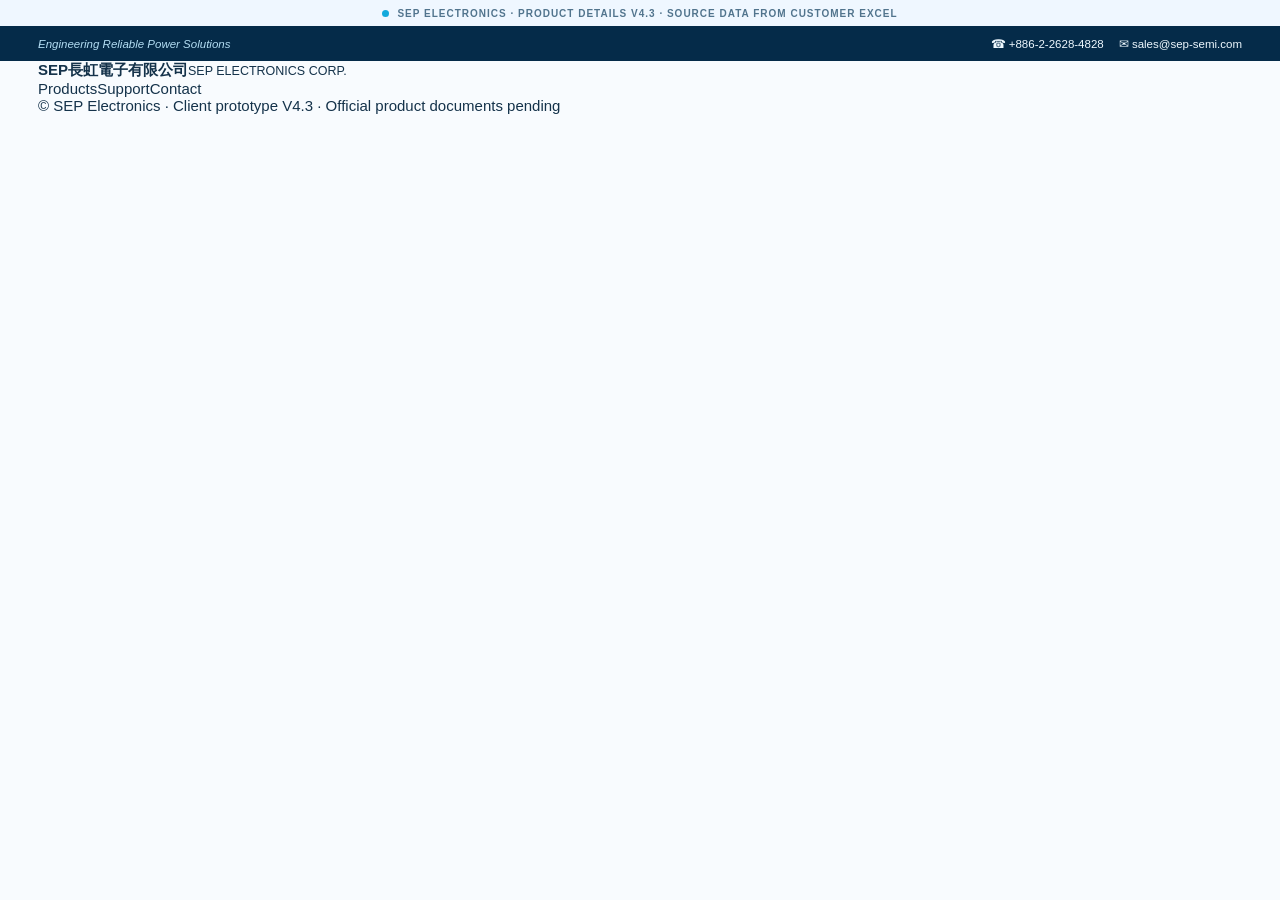
==== product.html @ 61fb484f "feat(V4.3): standalone product detail HTML page" ====
<!doctype html>
<html lang="en"><head><meta charset="utf-8"><meta name="viewport" content="width=device-width,initial-scale=1">
<meta name="robots" content="noindex,nofollow">
<title>SEP Electronics | Product Detail Prototype V4.3</title>
<link rel="stylesheet" href="assets/css/site.css"><link rel="stylesheet" href="assets/css/product.css"></head>
<body class="product-document">
<div class="demo-ribbon"><span class="demo-dot"></span> SEP ELECTRONICS · PRODUCT DETAILS V4.3 · SOURCE DATA FROM CUSTOMER EXCEL</div>
<div class="topline"><div class="container top-inner"><span>Engineering Reliable Power Solutions</span><div class="top-right"><span>☎ +886-2-2628-4828</span><span>✉ sales@sep-semi.com</span></div></div></div>
<header class="product-document-header"><div class="container detail-nav"><a class="detail-brand" href="index.html#home"><b>SEP</b><span><strong>長虹電子有限公司</strong><small>SEP ELECTRONICS CORP.</small></span></a><nav aria-label="Product detail navigation"><a href="index.html#products">Products</a><a href="index.html#support">Support</a><a href="index.html#contact">Contact</a></nav></div></header>
<main class="container product-document-main">
 <div id="detailError" class="detail-error" hidden></div>
 <div id="detailPage" hidden>
 <nav class="detail-breadcrumb" aria-label="Breadcrumb"><a href="index.html#home">Home</a><span>›</span><a href="index.html#products">Products</a><span>›</span><span id="detailGroup"></span><span>›</span><span id="detailFamily"></span></nav>
 <div class="detail-heading"><div><p class="detail-overline">PRODUCT SPECIFICATION · CUSTOMER EXCEL SOURCE</p><h1 id="detailPart"></h1><p id="detailSummary"></p></div><div class="detail-actions"><a id="backResults" href="index.html#products" class="btn btn-blue-light">← Back to Products</a><a id="inquireBtn" href="index.html#contact" class="btn btn-primary">Inquire About This Part ↗</a></div></div>
 <section class="product-document-hero">
  <div class="product-summary-visual"><img id="detailImage" alt="Illustrative semiconductor product family" src="assets/img/product-diode.svg"><small>Concept illustration · not an official package drawing</small></div>
  <div class="product-quick-specs"><h2>Product Overview</h2><div id="detailQuickSpecs" class="quick-spec-grid"></div><div id="duplicateNote" class="detail-info" hidden></div></div>
 </section>
 <section class="product-doc-section"><div class="product-section-head"><h2>Technical Documents</h2><p>Files will be enabled after SEP provides official documents.</p></div>
 <div class="product-doc-grid">
 <div class="technical-doc"><strong>Datasheet</strong><p>Product datasheet PDF</p><span>Awaiting official PDF</span></div>
 <div class="technical-doc"><strong>Package Drawing</strong><p>Mechanical / Packaging PDF</p><span>Awaiting official PDF</span></div>
 <div class="technical-doc"><strong>Quality & Reliability</strong><p>Qualification and test reports</p><span>Awaiting official PDF</span></div>
 <div class="technical-doc"><strong>Product Notifications</strong><p>PCN / EOL and related files</p><span>Awaiting official PDF</span></div>
 </div></section>
 <section class="product-doc-section"><div class="product-section-head"><h2>Electrical & Product Specifications</h2><button type="button" id="detailCSV" class="btn btn-blue-light">↓ Download source CSV</button></div>
 <div class="detail-spec-wrap"><table class="detail-spec-table"><tbody id="detailSpecRows"></tbody></table></div><p class="detail-disclaimer">Specifications shown are from the customer-provided Excel. Confirm technical values and units before design or purchasing decisions.</p></section>
 <section class="product-doc-section"><div class="product-section-head"><h2>Related Part Numbers</h2><p>Other products in the same family</p></div><div id="relatedParts" class="related-part-grid"></div></section>
 <section class="product-detail-cta"><h2>Need more information?</h2><p>Contact SEP for official datasheets, applications or availability.</p><a href="index.html#contact" class="btn btn-primary">Contact SEP ↗</a></section>
 </div>
</main>
<footer class="product-document-footer"><div class="container">© SEP Electronics · Client prototype V4.3 · Official product documents pending</div></footer>
<script src="assets/data/sheet-011.js"></script>
<script src="assets/data/sheet-012.js"></script>
<script src="assets/data/sheet-021.js"></script>
<script src="assets/data/sheet-022.js"></script>
<script src="assets/data/sheet-023.js"></script>
<script src="assets/data/sheet-024.js"></script>
<script src="assets/data/sheet-025.js"></script>
<script src="assets/data/sheet-031.js"></script>
<script src="assets/data/sheet-032.js"></script>
<script src="assets/data/sheet-041.js"></script>
<script src="assets/data/sheet-042.js"></script>
<script src="assets/data/sheet-043.js"></script>
<script src="assets/data/sheet-051.js"></script>
<script src="assets/data/sheet-052.js"></script>
<script src="assets/data/sheet-053.js"></script>
<script src="assets/data/sheet-054.js"></script>
<script src="assets/data/sheet-061.js"></script>
<script src="assets/data/sheet-062.js"></script>
<script src="assets/js/product.js"></script></body></html>
---- assets/css/site.css ----
:root{--navy:#052d4c;--navy2:#06426b;--navy3:#0d547f;--blue:#096eb4;--blue2:#0d95d5;--cyan:#26bff5;--pale:#f3f8fd;--ice:#e8f3fb;--ink:#14324a;--muted:#61768a;--line:#d8e7f2;--white:#fff;--shadow:0 12px 28px rgba(8,56,94,.11)}*{box-sizing:border-box}html{scroll-behavior:smooth}body{margin:0;font-family:Inter,'Noto Sans TC','PingFang TC','Microsoft JhengHei',Arial,sans-serif;color:var(--ink);font-size:15px;background:#f8fbfe}button,input,select,textarea{font:inherit}button,a{ -webkit-tap-highlight-color:transparent}button{cursor:pointer}a{text-decoration:none;color:inherit}.container{max-width:1300px;width:calc(100% - 76px);margin:0 auto}.page-view[hidden],.modal-shell[hidden],.application-detail[hidden]{display:none!important}.demo-ribbon{height:26px;background:#eff7ff;color:#51748d;text-align:center;font-size:10px;font-weight:700;letter-spacing:1px;display:flex;align-items:center;justify-content:center;gap:8px}.demo-dot{height:7px;width:7px;background:#12a9dc;border-radius:100%}.topline{height:35px;background:#052b49;color:#eff9ff;font-size:11.5px}.top-inner{display:flex;align-items:center;justify-content:space-between;height:100%;gap:10px}.top-inner>span{font-style:italic;color:#b4def4}.top-right{display:flex;align-items:center;gap:15px}.top-sep{height:13px;width:1px;background:#6b9bb6}.top-right select{background:transparent;color:#fff;border:0;outline:0;cursor:pointer}.top-right select option{color:#19344a}.main-header{background:#fff;border-bottom:1px solid #c8ddeb;position:sticky;top:0;z-index:60;box-shadow:0 5px 20px rgba(7,43,76,.035)}.nav-inner{height:88px;display:flex;align-items:center;justify-content:space-between;gap:30px}.brand{display:flex;align-items:center;gap:15px;white-space:nowrap;flex-shrink:0}.brand-mark{font-style:italic;letter-spacing:-8px;padding-right:9px;transform:skew(-10deg);font-size:53px;font-weight:950;line-height:1;color:#0089d3;text-shadow:2px 0 #b7e9ff}.brand-lines strong{display:block;font-size:17px;letter-spacing:1px;font-weight:900;color:#0d2c4a}.brand-lines small{display:block;color:#153957;font-size:10px;letter-spacing:.25px;margin-top:4px;font-weight:800}.primary-nav{display:flex;align-items:center;gap:2px;height:100%;margin-left:auto}.nav-link{display:flex;align-items:center;height:100%;padding:0 14px;color:#183451;font-size:14px;font-weight:750;position:relative;white-space:nowrap}.nav-link:hover,.nav-link.active{color:#006fb6}.nav-link.active:after{content:"";height:4px;background:#078ad3;position:absolute;bottom:0;left:14px;right:14px}.nav-chevron{margin-left:5px}.header-search{border:0;background:transparent;color:#163d62;padding:12px}.nav-product{height:100%;display:flex;align-items:center}.mega-menu{display:none;position:absolute;top:100%;left:0;right:0;background:#fff;border-top:1px solid #edf3f8;box-shadow:0 24px 35px rgba(0,35,64,.15);padding:28px max(calc((100vw - 1300px)/2),38px);z-index:100;grid-template-columns:repeat(3,minmax(0,1fr));gap:18px 36px}.nav-product:hover .mega-menu,.nav-product:focus-within .mega-menu,.mega-menu.open{display:grid}.mega-group{border-left:3px solid #0c8dcf;padding-left:17px}.mega-group-title{font-size:14px;font-weight:850;margin-bottom:11px;color:#023759;display:flex;justify-content:space-between}.mega-group-title:hover{color:#0782ca}.mega-sub{display:block;padding:5px 0;font-size:12px;color:#546f83}.mega-sub:hover{color:#007fd2;transform:translateX(2px)}.hamburger{display:none;background:#f0f7fe;padding:10px;border:1px solid #c2deee;border-radius:8px;flex-direction:column;gap:5px}.hamburger span{width:22px;height:2px;background:#0a4871;display:block}.hero{background:linear-gradient(110deg,#042e51 0%,#034d83 45%,#006aa9 100%);color:#fff;position:relative;overflow:hidden;min-height:450px}.hero:before{content:'';position:absolute;inset:0;background:repeating-linear-gradient(120deg,transparent 0,transparent 42px,rgba(255,255,255,.018) 42px,rgba(255,255,255,.018) 43px)}.hero-overlay{position:absolute;inset:0;background:linear-gradient(90deg,#062c4e 0%,rgba(0,48,83,.95) 39%,rgba(0,38,79,.05) 75%);z-index:1;pointer-events:none}.hero-content{position:relative;height:450px;display:flex;align-items:center;z-index:2}.hero-copy{z-index:3;position:relative;max-width:530px;padding-bottom:20px}.hero-eyebrow{display:flex;align-items:center;gap:13px;color:#b2e9ff;font-weight:800;letter-spacing:2.6px;font-size:11px;margin-bottom:21px}.eyebrow-line{height:2px;width:30px;background:#21c7ff}.hero h1{font-size:clamp(33px,4vw,55px);line-height:1.1;letter-spacing:-1.7px;margin:0 0 18px;font-weight:850;max-width:510px}.hero-copy p{font-size:18px;color:#d9effe;max-width:460px;line-height:1.48;margin:0 0 20px}.hero ul{list-style:none;padding:0;margin:0 0 25px}.hero li{font-size:14px;margin:8px 0;color:#e4faff}.hero li:before{content:'✓';margin-right:9px;color:#72e8ff;font-weight:900}.hero-visual{position:absolute;right:-6%;top:-15px;width:71%;height:calc(100% + 35px);z-index:1;opacity:.99;filter:saturate(1.09)}.hero-visual img{height:100%;width:100%;object-fit:cover;mask-image:linear-gradient(90deg,transparent 0%,#000 17%)}.hero-controls{position:absolute;bottom:23px;left:50%;transform:translateX(-50%);display:flex;align-items:center;gap:13px;z-index:3}.hero-controls>button{border:1px solid #a6cbe555;background:#ffffff14;border-radius:50%;color:#fff;font-size:24px;width:31px;height:31px;line-height:20px}.hero-dots{display:flex;align-items:center;gap:7px}.hero-dots button{height:9px;width:9px;border:1px solid #cce9f6;background:#b5d2e6;border-radius:50%;padding:0}.hero-dots button.active{background:#fff;width:24px;border-radius:20px}.btn{border:0;border-radius:7px;padding:14px 21px;display:inline-flex;align-items:center;justify-content:center;gap:18px;font-size:13px;font-weight:750;transition:transform .18s,box-shadow .18s,background .18s}.btn:hover{transform:translateY(-2px);box-shadow:0 6px 16px #00294522}.btn-outline-light{color:#fff;background:transparent;border:1px solid #d6f3ff}.btn-primary{background:#056fab;color:#fff}.btn-dark{background:linear-gradient(120deg,#052943,#06446c);color:#fff}.btn-white{background:#fff;color:#064773}.btn-blue-light{background:#e9f5fd;color:#06639c;border:1px solid #bedef1}.small-btn{padding:11px 18px}.full-btn{width:100%}.block{padding:48px 0 55px}.section-top{display:flex;align-items:center;justify-content:space-between;gap:24px;margin-bottom:22px}.section-top p{font-size:13px;color:#5a7a8e;margin:0}.section-title{display:flex;align-items:center;gap:12px}.accent-slash{display:inline-block;transform:skew(-22deg);background:#168dd1;width:7px;height:31px;flex-shrink:0}.section-title h2{font-size:30px;letter-spacing:-.8px;margin:0;color:#053761;font-weight:850}.section-with-line{position:relative}.section-with-line:after{content:'';height:1px;background:linear-gradient(90deg,#0a9ae4,#d7eafa);flex:1;order:1}.section-with-line p{order:2}.product-quick{display:flex;align-items:center;gap:14px}.search-input{border:1px solid #b4d8f2;border-radius:9px;background:#fff;color:#006cb7;display:flex;align-items:center;gap:8px;padding:9px 12px;min-width:300px;box-shadow:0 5px 15px #096bb410}.search-input input{border:0;outline:0;width:100%;min-width:0;font-size:13px;color:#18344c}.category-cards{display:grid;grid-template-columns:repeat(6,minmax(0,1fr));gap:12px}.category-card{border:1px solid #b9d9ef;border-radius:13px;background:linear-gradient(147deg,#f9fcff,#e7f5ff);box-shadow:0 5px 10px rgba(4,72,115,.08);min-height:133px;display:flex;align-items:center;justify-content:center;flex-direction:column;gap:10px;padding:18px 10px;position:relative;color:#053b72;font-weight:800;line-height:1.24;cursor:pointer;text-align:center;transition:.2s;font-size:14px}.category-card:hover{transform:translateY(-3px);border-color:#0a81c6}.category-card.active{color:#fff;background:linear-gradient(155deg,#0996d7,#04528e 80%);box-shadow:0 8px 20px #026bba4b;border-color:#0289ce}.category-card.active:after{content:'';position:absolute;bottom:-11px;border-left:11px solid transparent;border-right:11px solid transparent;border-top:12px solid #04528e;z-index:2}.category-card svg{height:46px;width:46px;stroke:#1375c6;fill:none;stroke-width:1.65;stroke-linejoin:round}.category-card.active svg{stroke:#fff}.subcategory-preview{margin-top:13px;border:1px solid #bfdceb;border-radius:12px;background:#fff;box-shadow:0 4px 15px rgba(0,54,104,.06);padding:10px 17px}.subcategory-preview-inner{display:grid;grid-template-columns:repeat(3,minmax(0,1fr));gap:0 22px;min-height:65px;align-content:center}.subcat-link{padding:13px 10px;border-bottom:1px solid #e2edf5;color:#234760;font-size:12.5px;display:flex;align-items:center;gap:8px;cursor:pointer;background:transparent;border-left:0;border-right:0;border-top:0;text-align:left}.subcat-link:hover{color:#006ab4}.subcat-link:before{content:'›';font-size:24px;color:#0a8ed4;font-weight:400;line-height:11px}.catalog-spotlight{display:flex;justify-content:space-between;align-items:center;gap:24px;margin-top:22px;border-radius:12px;background:linear-gradient(110deg,#053a62,#076b9f);padding:22px 30px;color:#fff}.spotlight-copy{display:flex;flex-direction:column;gap:4px}.spotlight-copy span{font-size:10px;letter-spacing:2px;color:#8ad9ff;font-weight:850}.spotlight-copy strong{font-size:17px}.spotlight-copy p{margin:2px 0 0;color:#cfeaf8;font-size:12px}.app-section{background:linear-gradient(180deg,#f1f8fd,#fff)}.application-grid{display:grid;grid-template-columns:repeat(3,minmax(0,1fr));gap:16px}.application-card{display:block;border-radius:12px;overflow:hidden;min-height:204px;background:#064874;position:relative;text-align:left;border:1px solid #c4deee;cursor:pointer;padding:0;box-shadow:0 7px 15px #00446c17;transition:.2s}.application-card:hover{transform:translateY(-4px);box-shadow:0 12px 22px #00416c24}.application-card img{width:100%;height:206px;object-fit:cover;display:block;transition:transform .4s}.application-card:hover img{transform:scale(1.04)}.application-label{position:absolute;bottom:0;left:0;right:0;height:53px;background:linear-gradient(90deg,#034a74,#006ba4eb);color:#fff;display:flex;align-items:center;gap:12px;padding:0 20px;font-weight:780;font-size:15px}.application-label span{font-size:21px}.application-label:after{content:'↗';margin-left:auto;font-size:18px;color:#9ee9ff}.quality-section{background:#fff;border-top:1px solid #e4f0fa;border-bottom:1px solid #d5e6f1;padding:32px 0 24px}.quality-grid{display:grid;grid-template-columns:repeat(5,minmax(0,1fr));align-items:center;margin:20px auto 10px}.quality-item{display:flex;align-items:center;flex-direction:column;gap:3px;color:#092f60;font-size:15px;font-weight:850;border-right:1px solid #b7d0e4}.quality-item:last-child{border-right:0}.quality-icon{font-size:48px;line-height:1;color:#0b8dd1;font-weight:400}.quality-disclaimer{font-size:10px;text-align:center;color:#91a3b0;margin:14px 0 0}.resources-section{background:#f7fbff}.resource-grid{display:grid;grid-template-columns:repeat(4,minmax(0,1fr));gap:17px}.resource-card{background:#fff;border:1px solid #d0e7f7;border-radius:13px;box-shadow:0 7px 16px #00589813;overflow:hidden}.resource-graphic{height:127px;display:grid;place-items:center;color:#cdefff;font-size:92px;font-weight:200;background:linear-gradient(125deg,#083b67,#0aa1db);position:relative;overflow:hidden}.resource-graphic:before{content:'';position:absolute;width:250px;height:250px;border:1px solid #b4e9fd55;border-radius:50%;left:-80px;top:-110px;box-shadow:0 0 0 34px #94d5f40b,0 0 0 69px #94d5f40b}.rg2{background:linear-gradient(130deg,#075d81,#1a9cc1)}.rg3{background:linear-gradient(130deg,#032e53,#165e9a)}.rg4{background:linear-gradient(130deg,#1c5e85,#80bfe0)}.rg-lines{position:absolute;width:100%;height:100%;background:repeating-linear-gradient(35deg,transparent,transparent 15px,#ffffff06 15px,#ffffff06 16px)}.resource-body{padding:15px 19px 19px;min-height:131px;position:relative}.resource-body h3{font-size:15px;margin:0 0 7px;color:#153757;font-weight:850}.resource-body p{font-size:12px;color:#607487;line-height:1.43;margin:0;padding-right:24px}.circle-arrow{position:absolute;right:16px;bottom:18px;color:#0989d2;border:1px solid #138acb;border-radius:50%;background:#fff;width:28px;height:28px;font-size:18px;display:grid;place-items:center}.site-footer{background:linear-gradient(115deg,#04385a,#00263f);color:#fff}.footer-main{display:grid;grid-template-columns:2fr 1.1fr 1.15fr 1.3fr 1.1fr;gap:37px;padding:37px 0 30px}.footer-logo{font-size:47px;font-style:italic;font-weight:950;letter-spacing:-7px;line-height:.9;margin-bottom:12px}.footer-brand>strong{display:block;font-size:12px}.footer-brand p{font-size:12px;line-height:1.7;color:#c5dce9;margin:14px 0}.footer-col strong{display:block;font-size:13px;margin:1px 0 14px}.footer-col a{display:block;color:#c6e0ef;font-size:12px;line-height:1.9}.footer-col a:hover{color:#7edcff}.footer-bottom{border-top:1px solid #6285a1;padding:16px 0;display:flex;justify-content:space-between;gap:20px;font-size:11px;color:#b8d3e5}.page-banner{background:linear-gradient(100deg,#043357,#0870aa);padding:58px 0 64px;color:#fff;position:relative;overflow:hidden}.page-banner:after{content:'';position:absolute;width:580px;height:580px;right:-150px;top:-300px;border:1px solid #ffffff3a;border-radius:50%;box-shadow:0 0 0 75px #ffffff0b,0 0 0 155px #ffffff06}.page-banner .container{position:relative;z-index:1}.overline{font-size:11px;letter-spacing:2px;font-weight:800;color:#8edafa}.page-banner h1{font-size:42px;line-height:1.1;margin:13px 0;font-weight:850}.page-banner p{font-size:15px;color:#d0ecfb;margin:0}.catalog-page{padding:25px 0 75px}.breadcrumb{display:flex;align-items:center;gap:9px;color:#8196a8;font-size:12px;margin-bottom:22px}.breadcrumb a:hover{color:#058bd0}.breadcrumb strong{color:#185b89}.catalog-header{display:flex;justify-content:space-between;align-items:center;gap:20px;margin-bottom:24px}.catalog-header h2{margin:0 0 6px;font-size:29px;color:#0a426b}.catalog-header p{font-size:13px;color:#8292a3;margin:0}.group-pills{display:flex;gap:9px;flex-wrap:wrap;margin-bottom:25px}.group-pills button{border:1px solid #c7dfef;background:#fff;color:#285a7e;padding:10px 14px;border-radius:7px;font-size:12px;font-weight:780}.group-pills button.active{background:#0576b7;border-color:#0576b7;color:#fff}.catalog-layout{display:grid;grid-template-columns:272px minmax(0,1fr);gap:25px;align-items:start}.filter-panel{background:#fff;border-radius:10px;border:1px solid #d6e6f2;box-shadow:0 6px 16px #064b7510;padding:19px}.filter-head{display:flex;align-items:center;justify-content:space-between;padding-bottom:18px;border-bottom:1px solid #e4ecf3;margin-bottom:17px}.filter-head strong{font-size:15px;color:#0b3d63}.filter-head button{border:0;background:transparent;color:#168ac3;font-size:12px;font-weight:750}.filter-field{display:flex;flex-direction:column;gap:8px;margin-bottom:19px}.filter-field span,.dynamic-filter label{font-size:12px;font-weight:780;color:#275573}.filter-field input,.filter-field select,.dynamic-filter input,.table-actions select{width:100%;border:1px solid #cbdce8;background:#fbfdff;border-radius:6px;padding:10px 11px;min-height:40px;color:#284b62;outline-color:#0b96d2;font-size:12px}.dynamic-filter{border-top:1px solid #e3edf5;padding-top:17px;margin-top:17px}.dynamic-filter label{display:block;margin-bottom:8px}.range-input{display:grid;grid-template-columns:1fr 14px 1fr;align-items:center;gap:5px}.range-input span{text-align:center;color:#8b9baa}.dynamic-filter input{width:100%;padding:10px 8px}.sidebar-note{font-size:11px;color:#9aafba;line-height:1.6;margin-top:18px}.product-results{min-width:0}.table-toolbar{padding:16px 19px;background:#eaf4fb;border:1px solid #d1e4f2;border-bottom:0;border-radius:10px 10px 0 0;display:flex;justify-content:space-between;align-items:center;gap:15px;font-size:13px;color:#597487}.table-toolbar strong{font-size:20px;color:#056aab;margin-right:4px}.table-actions{display:flex;gap:12px;align-items:center}.table-actions label{display:flex;align-items:center;gap:7px;white-space:nowrap}.table-actions select{width:auto;min-height:31px;padding:5px 7px}.table-wrap{overflow-x:auto;background:#fff;border:1px solid #d1e4f2;min-height:400px}.spec-table{width:100%;border-collapse:collapse;font-size:12px;white-space:nowrap}.spec-table thead{background:#075b91;color:#fff}.spec-table th{padding:14px 13px;text-align:left;font-size:12px;font-weight:750;white-space:nowrap}.spec-table td{padding:11px 13px;border-bottom:1px solid #e6eff6;color:#375670}.spec-table tr:nth-child(even) td{background:#f8fbfe}.spec-table tr:hover td{background:#eaf5fc}.spec-table td:first-child{font-weight:750;color:#0366ad;cursor:pointer}.spec-table td:first-child button{border:0;background:transparent;color:#056eac;padding:0;font-weight:800;text-align:left}.spec-table td:first-child button:hover{text-decoration:underline}.spec-table .status-active{color:#087d5e;font-weight:700}.spec-table .status-nrnd{color:#b47c1a;font-weight:700}.table-empty{padding:45px;text-align:center;color:#8da3b3}.duplicate-note{display:inline-block;font-size:10px;color:#b4761b}.pagination{border:1px solid #d1e4f2;border-top:0;background:#fff;border-radius:0 0 10px 10px;padding:15px 18px;display:flex;align-items:center;justify-content:space-between;color:#687f8c;font-size:12px}.pagination>div{display:flex;gap:8px;align-items:center}.pagination button{border:1px solid #bcdbea;border-radius:6px;background:#f1f8ff;color:#075c91;width:31px;height:30px}.pagination button:disabled{opacity:.3;cursor:not-allowed}.source-info{font-size:11px;color:#8c9eab;margin:18px 0;line-height:1.6}.secondary-page{padding:52px 0 78px}.secondary-intro{color:#71879a;line-height:1.6;margin-bottom:29px}.secondary-page .application-grid{margin-top:25px}.application-detail{margin-top:24px;background:#eef7ff;border:1px solid #cae4f4;border-radius:11px;padding:26px 30px}.application-detail h3{margin:0 0 9px;color:#08446c}.application-detail p{color:#58768a;max-width:660px}.application-detail .btn{margin-top:7px}.support-directory{margin-top:28px;display:grid;grid-template-columns:repeat(2,minmax(0,1fr));gap:20px}.support-group{background:#fff;padding:25px 28px;border:1px solid #d2e6f4;border-radius:10px;box-shadow:var(--shadow)}.support-group h3{margin:0 0 12px;font-size:18px;color:#054b7d}.support-group button{border:0;border-bottom:1px solid #e6f0f7;background:#fff;color:#4c6a7f;width:100%;text-align:left;padding:11px 0;font-size:13px}.support-group button:hover{color:#0389c1}.support-group button:before{content:'›';color:#0088c8;font-size:20px;margin-right:11px}.about-panel{display:grid;grid-template-columns:1.2fr .8fr;gap:30px;align-items:center;background:#fff;border:1px solid #cbe1f1;border-radius:15px;padding:40px}.about-panel p{color:#708498;line-height:1.8;max-width:660px;margin:18px 0 24px}.about-mark{background:linear-gradient(145deg,#025f9f,#04385d);border-radius:14px;color:#fff;min-height:250px;display:flex;align-items:center;justify-content:center;flex-direction:column;font-style:italic;font-size:90px;letter-spacing:-12px;font-weight:900}.about-mark span{font-size:11px;letter-spacing:2px;font-style:normal}.about-links{display:grid;grid-template-columns:repeat(3,minmax(0,1fr));gap:15px;margin-top:22px}.about-links div{border:1px solid #d1e6f5;padding:19px 20px;background:#fff;font-size:14px;font-weight:750;color:#07527e;border-radius:8px}.contact-layout{display:grid;grid-template-columns:1fr 1.35fr;gap:50px;align-items:start}.contact-layout p{color:#5e778d;line-height:1.7}.contact-form{background:#fff;border-radius:12px;border:1px solid #d5e6f0;padding:29px;box-shadow:var(--shadow)}.contact-form label{display:flex;flex-direction:column;gap:8px;color:#1c547a;font-weight:700;font-size:12px;margin-bottom:18px}.contact-form input,.contact-form select,.contact-form textarea{border:1px solid #c9deeb;border-radius:6px;padding:13px;font-size:13px;background:#fcfeff;outline-color:#0b8cce}.input-pair{display:grid;grid-template-columns:1fr 1fr;gap:16px}.modal-shell{position:fixed;inset:0;z-index:120;display:flex;align-items:center;justify-content:center;padding:20px}.modal-mask{position:absolute;inset:0;background:#021c31bb;backdrop-filter:blur(3px)}.modal-card{position:relative;max-width:760px;width:100%;background:#fff;border-radius:14px;box-shadow:0 30px 90px #00182955;max-height:min(90vh,800px);display:flex;flex-direction:column;overflow:hidden}.modal-head{padding:22px 27px 18px;border-bottom:1px solid #dce8f1;display:flex;justify-content:space-between;gap:12px}.modal-head h2{font-size:26px;color:#034d81;margin:8px 0 5px}.modal-head p{font-size:13px;color:#758aa0;margin:0}.modal-close{background:#ecf6fc;border:0;border-radius:50%;width:36px;height:36px;flex-shrink:0}.modal-body{overflow:auto;padding:18px 26px}.detail-grid{display:grid;grid-template-columns:1fr 1fr;gap:1px;background:#e0ebf3;border:1px solid #e0ebf3}.detail-row{display:flex;justify-content:space-between;align-items:center;gap:12px;background:#fff;padding:13px 15px;font-size:12px;min-width:0}.detail-row span{color:#738b9b}.detail-row strong{color:#244863;text-align:right;overflow-wrap:anywhere}.modal-footer{border-top:1px solid #e3edf3;padding:16px 26px;display:flex;gap:20px;align-items:center;justify-content:space-between}.modal-footer span{color:#90a0ad;font-size:11px}.toast{position:fixed;bottom:28px;left:50%;transform:translate(-50%,60px);opacity:0;pointer-events:none;padding:15px 22px;border-radius:10px;box-shadow:var(--shadow);background:#063b61;color:#fff;max-width:480px;z-index:180;transition:.24s;font-size:13px;text-align:center}.toast.show{transform:translate(-50%,0);opacity:1}@media(max-width:1120px){.container{width:calc(100% - 48px)}.nav-inner{height:78px;gap:12px}.brand-mark{font-size:46px}.brand-lines strong{font-size:14px}.brand-lines small{font-size:9px}.nav-link{padding:0 8px;font-size:12px}.category-card{font-size:12px}.footer-main{gap:22px}.hero h1{font-size:43px}}@media(max-width:850px){.top-inner>span{display:none}.top-right{width:100%;justify-content:space-between}.top-right .top-sep:nth-of-type(2){display:none}.hamburger{display:flex;margin-left:auto}.nav-inner{height:76px}.primary-nav{display:none;position:absolute;top:76px;left:0;right:0;background:#fff;height:auto;box-shadow:0 15px 27px #002a4525;flex-direction:column;align-items:stretch;padding:8px 22px 20px;gap:0}.primary-nav.open{display:flex}.nav-link{padding:15px 9px;height:auto;border-bottom:1px solid #edf2f6}.nav-link.active:after{height:100%;width:3px;left:0;top:0;right:auto;bottom:auto}.nav-product{height:auto;display:block}.mega-menu{position:static;display:none;box-shadow:none;grid-template-columns:repeat(2,1fr);padding:18px 4px}.nav-product:hover .mega-menu{display:none}.mega-menu.open,.nav-product:focus-within .mega-menu{display:grid}.header-search{align-self:flex-start}.hero-content{height:410px}.hero{min-height:410px}.hero-copy{max-width:490px}.hero-visual{width:81%;right:-34%;opacity:.68}.hero-overlay{background:linear-gradient(90deg,#042a4a 0%,rgba(3,44,82,.96) 50%,rgba(1,41,71,.36) 100%)}.category-cards{grid-template-columns:repeat(3,1fr)}.category-card{min-height:125px}.subcategory-preview-inner{grid-template-columns:repeat(2,1fr)}.application-grid{grid-template-columns:repeat(2,1fr)}.resource-grid{grid-template-columns:repeat(2,1fr)}.quality-grid{gap:8px}.catalog-layout{grid-template-columns:1fr}.filter-panel{display:grid;grid-template-columns:repeat(2,1fr);gap:15px}.filter-head{grid-column:1/-1;margin-bottom:0}.filter-field{margin-bottom:4px}.dynamic-filters{grid-column:1/-1;display:grid;grid-template-columns:repeat(2,minmax(0,1fr));gap:13px}.dynamic-filter{margin-top:0}.filter-panel .full-btn{align-self:end}.filter-panel .sidebar-note{grid-column:1/-1;margin-top:0}.footer-main{grid-template-columns:repeat(3,minmax(0,1fr))}.contact-layout{grid-template-columns:1fr}}@media(max-width:550px){.container{width:calc(100% - 30px)}.demo-ribbon{font-size:8.5px}.hide-phone{display:none}.topline{height:32px}.top-right{gap:8px;font-size:10px}.top-right span:nth-child(3){display:none}.top-right .top-sep{display:none}.brand-mark{font-size:40px}.brand-lines strong{font-size:12px}.brand-lines small{font-size:8px}.nav-inner{height:69px}.primary-nav{top:69px}.mega-menu{grid-template-columns:1fr}.hero-content{height:395px;align-items:flex-start;padding-top:51px}.hero{min-height:395px}.hero h1{font-size:36px;max-width:380px}.hero-copy p{font-size:15px}.hero-copy ul{margin-bottom:17px}.hero li{font-size:12px}.hero-visual{width:126%;right:-75%;top:12px;opacity:.37}.hero-controls{bottom:13px}.block{padding:33px 0 38px}.section-top{align-items:flex-start;flex-direction:column;gap:16px}.section-title h2{font-size:25px}.section-title .accent-slash{height:27px}.section-with-line:after{display:none}.product-quick{width:100%;gap:8px}.search-input{min-width:0;flex:1;padding:8px}.search-input input{font-size:11px}.small-btn{font-size:10px;padding:10px 8px;gap:4px}.category-cards{grid-template-columns:repeat(3,1fr);gap:7px}.category-card{min-height:112px;padding:12px 4px;font-size:10.5px;border-radius:9px;gap:6px}.category-card svg{width:35px;height:35px}.subcategory-preview-inner{grid-template-columns:1fr}.subcat-link{padding:9px 5px;font-size:11px}.catalog-spotlight{flex-direction:column;align-items:flex-start;padding:20px;gap:16px}.catalog-spotlight .btn{width:100%}.application-grid{grid-template-columns:1fr;gap:12px}.application-card,.application-card img{height:189px;min-height:189px}.quality-section{padding:28px 0}.quality-grid{grid-template-columns:repeat(3,1fr);gap:14px 0}.quality-item{font-size:12px}.quality-icon{font-size:36px}.quality-item:nth-child(3){border-right:0}.resource-grid{grid-template-columns:1fr 1fr;gap:10px}.resource-graphic{height:91px;font-size:65px}.resource-body{padding:12px;min-height:142px}.resource-body h3{font-size:13px}.resource-body p{font-size:11px;padding-right:0}.circle-arrow{right:8px;bottom:7px;width:23px;height:23px}.footer-main{grid-template-columns:repeat(2,1fr);gap:22px;padding:28px 0}.footer-brand{grid-column:1/-1}.footer-bottom{font-size:10px;flex-direction:column;gap:7px}.page-banner{padding:42px 0 46px}.page-banner h1{font-size:34px}.catalog-header{align-items:flex-start;flex-direction:column}.catalog-header .btn{width:100%}.catalog-header h2{font-size:24px}.group-pills{gap:6px}.group-pills button{font-size:11px;padding:8px 10px}.filter-panel{grid-template-columns:1fr}.filter-head,.dynamic-filters,.filter-panel .sidebar-note{grid-column:1}.dynamic-filters{grid-template-columns:1fr}.table-toolbar{flex-direction:column;align-items:flex-start;padding:12px}.table-actions{width:100%;justify-content:space-between}.pagination{padding:12px}.secondary-page{padding:35px 0}.support-directory,.about-panel,.contact-layout,.input-pair{grid-template-columns:1fr}.about-panel{padding:21px}.about-links{grid-template-columns:repeat(2,1fr)}.detail-grid{grid-template-columns:1fr}.modal-footer{flex-direction:column;align-items:stretch}.modal-footer .btn{width:100%}.modal-shell{padding:10px}}
/* SEP Client Feedback V4.1: hierarchical navigation, horizontal parametric filters, support library */
.primary-nav .nav-mega-wrap,.primary-nav .nav-simple-wrap{position:static;height:100%;display:flex;align-items:center}
.nav-expand{display:none;border:0;background:transparent;color:#07527f;font-size:18px;padding:6px 10px}
.primary-nav .nav-simple-wrap{position:relative}
.simple-menu{display:none;position:absolute;top:100%;right:0;width:min(310px,90vw);z-index:100;background:#fff;border:1px solid #cce1ee;border-top:3px solid #0a91d2;box-shadow:0 18px 36px rgba(5,44,77,.16);border-radius:0 0 11px 11px;padding:9px}
.nav-simple-wrap:hover .simple-menu,.nav-simple-wrap:focus-within .simple-menu,.simple-menu.open{display:block}
.simple-menu button{display:block;width:100%;padding:12px 14px;text-align:left;border:0;background:#fff;font-weight:650;font-size:12px;color:#174667;border-radius:6px;line-height:1.4}
.simple-menu button:hover,.simple-menu button:focus-visible{background:#eaf5fc;color:#006caa;outline:2px solid transparent}
.mega-hier{grid-template-columns:none;gap:0;padding:0 max(calc((100vw - 1300px)/2),38px);min-height:380px;max-height:min(69vh,640px);overflow-y:auto}
.nav-product:hover .mega-hier,.nav-product:focus-within .mega-hier,.mega-hier.open{display:flex}
.mega-intro{flex:0 0 232px;background:linear-gradient(148deg,#052d4c,#075d92);color:#fff;padding:30px 22px;display:flex;flex-direction:column;gap:12px}
.mega-intro span{font-size:10px;letter-spacing:1.8px;font-weight:750;color:#79d8ff}
.mega-intro strong{font-size:20px;line-height:1.22}
.mega-intro small{font-size:12px;line-height:1.65;color:#c5e7fa}
.mega-rail{flex:0 0 248px;max-height:inherit;overflow-y:auto;background:#f0f6fb;border-right:1px solid #d2e6f3;padding:13px 10px}
.mega-rail-item{width:100%;display:flex;align-items:center;justify-content:space-between;text-align:left;border:0;background:transparent;padding:12px 13px;font-size:13px;font-weight:760;color:#25516c;border-radius:7px;line-height:1.3}
.mega-rail-item span{color:#7699ac;font-size:20px;margin-left:8px}
.mega-rail-item:hover,.mega-rail-item.selected,.mega-rail-item:focus-visible{background:#fff;color:#0067a9;box-shadow:0 3px 11px #033c6114;outline:1px solid #bfdff2}
.mega-content{min-width:0;flex:1;padding:26px 31px 32px;display:grid;grid-template-columns:repeat(2,minmax(0,1fr));align-content:start;gap:10px 15px}
.mega-prompt{grid-column:1/-1;font-size:20px;font-weight:900;color:#064771;margin-bottom:8px;padding-bottom:14px;border-bottom:1px solid #d4e8f3}
.mega-family{font-size:12px;color:#325c76;font-weight:650;line-height:1.42;display:flex;align-items:center;justify-content:space-between;border-radius:7px;background:#f4f9fc;padding:12px 13px;gap:12px}
.mega-family span{color:#2491cc}
.mega-family:hover,.mega-family:focus-visible{background:#e3f3fd;color:#036ea9}
.mega-viewall{grid-column:1/-1;justify-self:start;margin-top:14px;border:0;background:#0579b9;color:#fff;padding:12px 19px;border-radius:7px;font-weight:780;font-size:12px}
.mega-app-desc{grid-column:1/-1;max-width:560px;color:#55768b;font-size:14px;line-height:1.8;margin:0}
.mega-note{grid-column:1/-1;color:#7d92a5;line-height:1.6;font-size:11px}
.catalog-fullwidth{display:block!important;min-width:0}
.catalog-fullwidth .product-results{min-width:0;width:100%}
.catalog-fullwidth .table-wrap{max-width:100%;overflow-x:auto}
.catalog-searchbar{display:flex;gap:14px;align-items:stretch;margin:18px 0 14px}
.catalog-searchbar label{display:flex;flex-direction:column;gap:8px;background:#fff;border:1px solid #cde3f2;padding:13px 15px;border-radius:10px;min-width:0}
.catalog-searchbar label strong{color:#0d517e;font-size:12px}
.catalog-searchbar input,.catalog-searchbar select{border:1px solid #bfd9eb;border-radius:7px;min-height:40px;padding:7px 12px;background:#fafdff;color:#153e5d;outline-color:#0788c2;font-size:13px;min-width:0;width:100%}
.catalog-searchbar .search-part{flex:1.2}.catalog-searchbar .search-family{flex:1}
.parametric-panel,.support-filter-panel{background:#fff;border:1px solid #cce3f2;border-radius:12px;margin:0 0 14px;box-shadow:0 8px 20px rgba(9,67,100,.055);overflow:hidden}
.parametric-head{display:flex;justify-content:space-between;align-items:center;gap:16px;background:#f1f8fc;border-bottom:1px solid #d9eaf5;padding:16px 19px}
.parametric-kicker{display:block;color:#0a8ec6;font-size:10px;letter-spacing:1.6px;font-weight:850;margin-bottom:5px}
.parametric-head h3{font-size:20px;color:#063e65;font-weight:850;margin:0;line-height:1.2}
.filter-counter{font-size:11px;font-weight:650;color:#7093a9;margin-left:8px}
.parametric-actions{display:flex;gap:8px;align-items:center;flex-wrap:wrap}
.control-btn{border:1px solid #aecfe4;background:#fff;border-radius:7px;padding:10px 14px;color:#12557e;font-weight:750;font-size:12px;white-space:nowrap;min-height:38px}
.control-btn:hover,.control-btn:focus-visible{border-color:#078ac3;background:#eaf6fe}
.control-primary{background:#0877b8;color:#fff;border-color:#0877b8}
.control-primary:hover,.control-primary:focus-visible{background:#075d92;color:#fff}
.filter-scroll{overflow-x:auto;overflow-y:hidden;scrollbar-width:auto;scrollbar-color:#9cc8e2 #eaf4fa;padding:15px 15px 7px;outline-offset:-2px}
.filter-scroll::-webkit-scrollbar,.filter-options::-webkit-scrollbar{height:10px;width:8px}
.filter-scroll::-webkit-scrollbar-thumb,.filter-options::-webkit-scrollbar-thumb{background:#97c6e0;border-radius:10px}
.filter-scroll::-webkit-scrollbar-track,.filter-options::-webkit-scrollbar-track{background:#eaf4fa}
.filter-columns,.support-horizontal{display:flex;gap:10px;width:max-content;max-width:none;align-items:stretch}
.filter-column{--filter-w:180px;flex:0 0 var(--filter-w);min-width:var(--filter-w);max-width:var(--filter-w);height:260px;border:1px solid #d4e6f1;border-radius:9px;background:#fff;display:flex;flex-direction:column;overflow:hidden}
.filter-column>strong{flex:0 0 auto;font-size:12px;min-height:45px;padding:12px 12px 9px;background:#f6fbfe;border-bottom:1px solid #e3edf3;color:#164c71;overflow:hidden;text-overflow:ellipsis;white-space:nowrap}
.filter-options{flex:1;min-height:0;overflow-y:auto;overflow-x:hidden;padding:7px 8px 12px;overscroll-behavior:contain}
.filter-choice,.support-facet .filter-options label{display:flex;align-items:start;gap:8px;padding:7px 5px;border-radius:4px;font-size:12px;color:#355b72;line-height:1.45;overflow-wrap:anywhere;cursor:pointer}
.filter-choice:hover,.support-facet .filter-options label:hover{background:#f0f8fd}
.filter-choice input,.support-facet .filter-options input{accent-color:#0874b7;margin:2px 0 0;flex-shrink:0}
.filter-choice[hidden]{display:none!important}
.filter-search{flex:0 0 auto;margin:7px 8px 0;width:calc(100% - 16px);border:1px solid #d1e4f0;border-radius:5px;padding:7px 8px;font-size:11px;outline-color:#0a8dc8}
.filter-numeric{--filter-w:195px}
.range-options{display:flex;flex-direction:column;gap:10px;padding:12px}
.filter-meta{font-size:10.5px;color:#7292a6;overflow-wrap:anywhere}
.range-label{font-size:11px;font-weight:740;color:#426782;display:flex;flex-direction:column;gap:5px}
.range-label input{width:100%;min-height:33px;border:1px solid #bcd7e8;border-radius:6px;padding:6px 8px;font-size:12px;outline-color:#0e94ce}
.no-facets{padding:20px;color:#6c899e}
.parametric-foot{display:flex;justify-content:space-between;gap:12px;align-items:center;padding:9px 17px 13px;color:#8199a9;font-size:10.5px}
.parametric-foot strong{color:#0870a5}
.parametric-panel.collapsed #filterScroll,.parametric-panel.collapsed .parametric-foot,.support-filter-body.collapsed{display:none}
.selected-filter-chips{display:flex;gap:6px;flex-wrap:wrap;margin:0 0 14px}
.selected-filter-chips:empty{display:none}
.selected-filter-chips button{background:#e6f4fd;color:#086b9c;border:1px solid #b7dbec;border-radius:20px;padding:6px 12px;font-size:11px;line-height:1.3}
.selected-filter-chips button:hover{background:#d0ebfb}
.product-results{background:transparent}
.product-results .table-toolbar{background:#fff}
.support-filter-panel{margin-top:24px}
.support-filter-body{padding:14px;display:flex;align-items:start;gap:16px}
.support-search{flex:0 0 245px;display:flex;flex-direction:column;gap:8px;color:#235a7b;font-weight:740;font-size:12px}
.support-search input{border:1px solid #bfdbec;border-radius:6px;padding:12px;font-size:12px;width:100%;outline-color:#068ace}
.support-horizontal{flex:1;overflow-x:auto;width:auto;padding-bottom:4px}
.support-facet{height:198px;--filter-w:300px}
.support-results-top{display:flex;justify-content:space-between;padding:15px 18px;background:#eff8fe;color:#164e70;font-size:13px;border:1px solid #cce3f2;border-bottom:0;border-radius:9px 9px 0 0}
.support-results-top strong{font-size:19px;color:#006ca9}
.support-note{display:inline-block;margin-left:10px;font-size:11px;color:#6e8a9b}
.support-table{background:#fff}
.pending-doc{color:#b07a28;font-size:12px}
.doc-pending{border:1px solid #dae4eb;color:#98aebc;background:#f4f6f8;padding:7px 9px;border-radius:5px;font-size:11px;cursor:not-allowed}
.highlight-about{border-color:#0788c8!important;background:#e3f3fc!important;box-shadow:0 0 0 2px #0b92c52b}
@media(max-width:1120px){.mega-intro{flex-basis:180px}.mega-rail{flex-basis:220px}.mega-hier{padding:0 24px}.mega-content{padding:22px}}
@media(max-width:850px){
 .primary-nav{max-height:calc(100vh - 93px);overflow-y:auto}
 .primary-nav .nav-mega-wrap,.primary-nav .nav-simple-wrap{height:auto;display:flex;flex-wrap:wrap;position:relative;align-items:stretch}
 .nav-mega-wrap>.nav-link,.nav-simple-wrap>.nav-link{flex:1}
 .nav-expand{display:block;margin-left:auto;min-width:44px;border-bottom:1px solid #ecf3f8}
 .nav-product:hover .mega-hier,.nav-product:focus-within .mega-hier{display:none}
 .mega-hier,.simple-menu{display:none;position:static!important;top:auto;width:100%;max-height:none;flex-basis:100%;box-shadow:none;border:1px solid #d8eaf4;border-radius:7px;padding:0;margin-bottom:8px;overflow:visible}
 .mega-hier.open{display:flex!important;flex-direction:column}
 .simple-menu.open{display:block!important}
 .mega-intro{flex-basis:auto;padding:13px 15px;gap:4px}
 .mega-intro strong{font-size:16px}.mega-intro small{display:none}
 .mega-rail{flex-basis:auto;max-height:190px;overflow:auto;padding:8px}
 .mega-rail-item{font-size:12px;padding:9px 12px}
 .mega-content{grid-template-columns:1fr;padding:14px}
 .mega-family{padding:10px;font-size:12px}
 .mega-prompt{font-size:16px;margin:0;padding:0 0 10px}
 .catalog-searchbar{flex-wrap:wrap}.catalog-searchbar label{flex-basis:calc(50% - 7px)}
 .support-filter-body{flex-direction:column}.support-search{flex:0 0 auto;width:100%}.support-horizontal{width:100%}
}
@media(max-width:550px){
 .parametric-head{padding:13px;align-items:flex-start;flex-direction:column}
 .parametric-head h3{font-size:18px}.parametric-actions{width:100%;justify-content:space-between}
 .control-btn{flex:1;padding:10px 7px}
 .catalog-searchbar label{flex-basis:100%}
 .filter-column{height:235px}.parametric-foot{flex-direction:column;align-items:flex-start}
 .support-note{margin-left:4px}
}


/* V4.2 P1: three-column client-reference mega menus and deep-linked About sections */
.mega-hier.p1-mega{padding:18px max(calc((100vw - 1300px)/2),32px);min-height:345px;max-height:min(73vh,620px);overflow-y:auto;gap:0;align-items:stretch;background:#fff}
.p1-mega .mega-pane{padding:8px 20px 14px;min-width:0}
.p1-mega .mega-major{flex:0 0 28%;border-right:1px solid #d8e6ee}
.p1-mega .mega-minor{flex:0 0 31%;border-right:1px solid #d8e6ee}
.p1-mega .mega-overview{flex:1}
.p1-mega .mega-section-title{font-size:19px;color:#073b65;margin:0 0 16px;font-weight:850;padding-bottom:11px;position:relative}
.p1-mega .mega-section-title:after{content:"";position:absolute;left:0;bottom:0;width:38px;height:3px;background:#1595d6}
.p1-mega .mega-choice-list{display:flex;flex-direction:column;gap:3px;max-height:370px;overflow-y:auto}
.p1-mega .mega-rail-item{display:flex;gap:12px;align-items:center;width:100%;min-width:0;min-height:39px;padding:9px 10px;font-size:12.5px;border-radius:6px;background:transparent;box-shadow:none;color:#234962;text-align:left;outline:none}
.p1-mega .mega-rail-item.selected,.p1-mega .mega-rail-item:hover,.p1-mega .mega-rail-item:focus-visible{background:#e7f2fa;box-shadow:none;color:#086291;outline:2px solid transparent}
.p1-mega .mega-choice-icon{flex:0 0 27px;width:27px}
.p1-mega .mega-choice-icon svg{width:24px;height:24px;fill:none;stroke:#0780b9;stroke-width:2.4}
.p1-mega .mega-app-icon{font-size:20px;width:27px;flex:0 0 27px;text-align:center}
.p1-mega .mega-choice-label{flex:1;min-width:0}
.p1-mega .mega-arrow{margin-left:auto;color:#1c6890;font-size:18px}
.p1-mega .mega-family-list{gap:2px}
.p1-mega .mega-family{display:flex;gap:8px;align-items:center;justify-content:space-between;width:100%;text-align:left;padding:9px 11px;border:0;border-radius:6px;background:#fff;font-size:12.5px;line-height:1.42;color:#284c65;font-weight:650;box-shadow:none}
.p1-mega .mega-family.selected,.p1-mega .mega-family:hover,.p1-mega .mega-family:focus-visible{background:#e8f3fa;color:#07699c}
.p1-mega .mega-family span{color:#188bc7;flex-shrink:0}
.p1-mega .mega-overview-layout{display:grid;grid-template-columns:minmax(150px,1fr) minmax(155px,1fr);gap:15px;align-items:start}
.p1-mega .mega-overview-image{width:100%;aspect-ratio:1.25/1;object-fit:cover;background:#eaf5fb;border-radius:9px;border:1px solid #dcebf4}
.p1-mega .mega-overview-copy{min-width:0;display:flex;flex-direction:column;gap:9px;align-items:flex-start}
.p1-mega .mega-overview-copy>p{font-size:12px;line-height:1.7;color:#526e81;margin:0}
.p1-mega .mega-overview-copy>small{font-size:10px;color:#879aab;line-height:1.5}
.p1-mega .mega-overview-link,.p1-mega .mega-related-link{background:transparent;border:0;padding:2px 0;font-size:12px;font-weight:750;color:#086da6;text-align:left;display:flex;justify-content:space-between;gap:7px}
.p1-mega .mega-overview-link:hover,.p1-mega .mega-related-link:hover{text-decoration:underline}
.p1-mega .mega-outline-link{color:#46738b}
.p1-mega .mega-active-focus{font-size:12.5px;color:#095e8a}
.p1-mega .mega-related-list{display:flex;flex-direction:column;gap:5px;width:100%}
.p1-mega .mega-related-link{font-size:11.5px;width:100%}
.p1-mega .mega-overview-primary{border:1px solid #177cb5;color:#075c8f;background:#e8f4fc;border-radius:6px;padding:9px 11px;text-align:left;font-size:11.5px;font-weight:800}
.p1-mega .mega-overview-primary:hover{background:#d3eefd}
.about-links a{display:flex;align-items:center;justify-content:space-between;gap:8px;background:#fff;border:1px solid #d1e6f5;padding:18px 20px;font-size:13px;font-weight:750;color:#07527e;border-radius:8px}
.about-links a:hover,.about-links a:focus-visible,.about-links a.active{background:#e8f4fc;border-color:#79b8d8}
.about-detail{display:grid;grid-template-columns:1fr 1.35fr;gap:28px;margin:22px 0 0;padding:29px;background:#fff;border:1px solid #d5e6f0;border-radius:11px;box-shadow:0 10px 24px #1136530c}
.about-detail h3{font-size:26px;color:#074b75;margin:12px 0}
.about-detail p{font-size:14px;color:#527188;line-height:1.8}
.about-detail .about-pending-note{padding:12px 14px;background:#edf7fc;border-left:3px solid #0b8bc5;border-radius:4px;font-size:12px}
.about-detail-body .btn{display:inline-flex;margin-top:8px}
.simple-menu a{display:block;padding:12px 14px;text-align:left;font-weight:650;font-size:12px;color:#174667;border-radius:6px}
.simple-menu a:hover,.simple-menu a:focus-visible{background:#eaf5fc;color:#006caa}
@media(max-width:1150px) and (min-width:851px){.mega-hier.p1-mega{padding:14px 20px}.p1-mega .mega-pane{padding:7px 12px}.p1-mega .mega-major{flex-basis:27%}.p1-mega .mega-overview-layout{grid-template-columns:1fr}.p1-mega .mega-overview-image{max-height:132px;aspect-ratio:2.1/1}}
@media(max-width:850px){.mega-hier.p1-mega{padding:0;max-height:none;min-height:0;gap:0}.mega-hier.p1-mega.open{display:flex!important;flex-direction:column}.p1-mega .mega-pane{flex:1 1 auto;padding:15px;border-right:0;border-bottom:1px solid #e0e9f0}.p1-mega .mega-section-title{font-size:16px}.p1-mega .mega-choice-list{max-height:230px}.p1-mega .mega-overview-layout{grid-template-columns:160px 1fr}.about-detail{grid-template-columns:1fr;padding:19px}}
@media(max-width:550px){.p1-mega .mega-overview-layout{grid-template-columns:1fr}.p1-mega .mega-overview-image{aspect-ratio:2/1;max-height:190px}.about-detail h3{font-size:21px}}

/* SEP V4.3: menu selection dismissal, linked filters and independent part links */
body.nav-dismissed .nav-product:hover .mega-hier,
body.nav-dismissed .nav-product:focus-within .mega-hier,
body.nav-dismissed .nav-simple-wrap:hover .simple-menu,
body.nav-dismissed .nav-simple-wrap:focus-within .simple-menu,
body.nav-dismissed .mega-hier.open,
body.nav-dismissed .simple-menu.open{display:none!important}
.catalog-stepbar{display:flex;gap:12px;align-items:center;flex-wrap:wrap;background:#eaf6fc;color:#285777;border:1px solid #c5e4f5;padding:10px 16px;margin:8px 0 14px;border-radius:9px;font-size:12px;font-weight:700}
.catalog-stepbar b{display:inline-flex;background:#0a79b5;color:white;width:22px;height:22px;border-radius:50%;align-items:center;justify-content:center;font-size:10px;margin-right:5px}
.catalog-stepbar>span:nth-of-type(even){color:#72a8c9;font-size:20px}
.filter-linked-caption{font-size:11px;color:#688a9e;line-height:1.5;margin:5px 0 0}
.filter-scroll-buttons{display:inline-flex;align-items:center;gap:5px;margin-left:auto;vertical-align:middle}
.filter-scroll-buttons button{background:#eef7fd;border:1px solid #bedbec;border-radius:6px;min-width:29px;height:27px;color:#075f94;font-size:19px;cursor:pointer}
.filter-scroll-buttons button:hover{background:#d7eefa}
.filter-choice{justify-content:space-between;transition:opacity .15s ease}
.filter-choice>span{flex:1;min-width:0}
.filter-choice .facet-availability{flex-shrink:0;font-size:10px;color:#668fa6;border-radius:9px;background:#edf6fa;padding:2px 5px}
.filter-choice.is-unavailable{opacity:.4;cursor:not-allowed}
.filter-choice.is-unavailable .facet-availability{background:#eef1f3;color:#8a969c}
.filter-choice.is-selected{background:#e7f5ff}
.filter-numeric input.range-invalid{border-color:#bd5349!important;background:#fff0ec;outline:2px solid #f5c6c0}
.part-detail-link{display:inline-flex;align-items:center;gap:5px;color:#006ca9;font-weight:800;text-decoration:none}
.part-detail-link:hover,.part-detail-link:focus-visible{text-decoration:underline;color:#00456f}
@media(max-width:550px){.catalog-stepbar{gap:6px;font-size:10px;padding:10px}.catalog-stepbar b{width:19px;height:19px}.catalog-stepbar>span:nth-of-type(even){font-size:13px}.filter-scroll-buttons{margin-top:5px}}
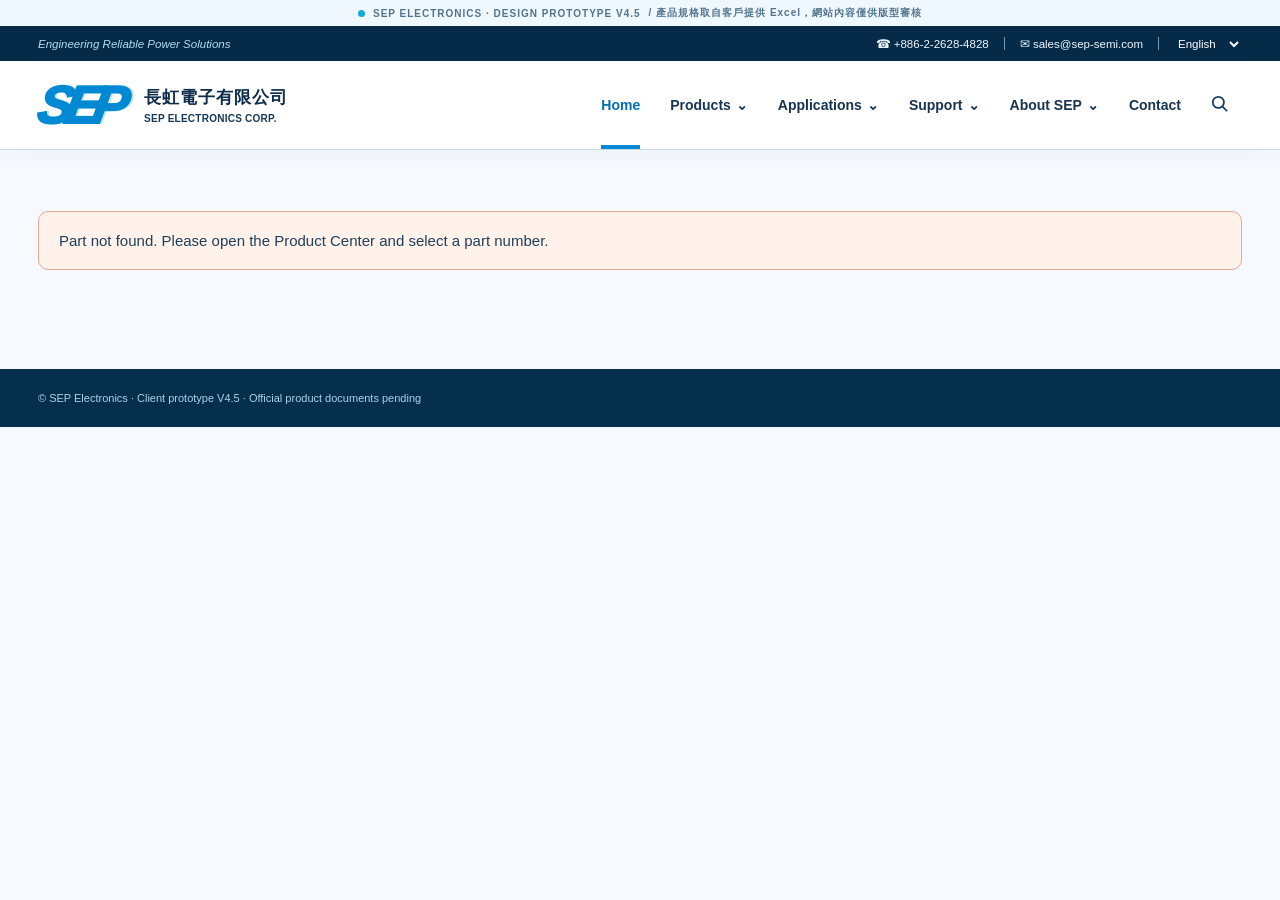
==== commit ef40a7cc: "feat(V4.5): reuse same full header and navigation markup on product detail page" ====
--- a/product.html
+++ b/product.html
@@ -1,35 +1,42 @@
 <!doctype html>
 <html lang="en"><head><meta charset="utf-8"><meta name="viewport" content="width=device-width,initial-scale=1">
 <meta name="robots" content="noindex,nofollow">
-<title>SEP Electronics | Product Detail Prototype V4.3</title>
+<title>SEP Electronics | Product Detail Prototype V4.5</title>
 <link rel="stylesheet" href="assets/css/site.css"><link rel="stylesheet" href="assets/css/product.css"></head>
 <body class="product-document">
-<div class="demo-ribbon"><span class="demo-dot"></span> SEP ELECTRONICS · PRODUCT DETAILS V4.3 · SOURCE DATA FROM CUSTOMER EXCEL</div>
-<div class="topline"><div class="container top-inner"><span>Engineering Reliable Power Solutions</span><div class="top-right"><span>☎ +886-2-2628-4828</span><span>✉ sales@sep-semi.com</span></div></div></div>
-<header class="product-document-header"><div class="container detail-nav"><a class="detail-brand" href="index.html#home"><b>SEP</b><span><strong>長虹電子有限公司</strong><small>SEP ELECTRONICS CORP.</small></span></a><nav aria-label="Product detail navigation"><a href="index.html#products">Products</a><a href="index.html#support">Support</a><a href="index.html#contact">Contact</a></nav></div></header>
+<div class="demo-ribbon"><span class="demo-dot"></span> SEP ELECTRONICS · DESIGN PROTOTYPE V4.5 <span class="hide-phone">/ 產品規格取自客戶提供 Excel，網站內容僅供版型審核</span></div>
+<div class="topline"><div class="container top-inner"><span>Engineering Reliable Power Solutions</span><div class="top-right"><span>☎ +886-2-2628-4828</span><span class="top-sep"></span><span>✉ sales@sep-semi.com</span><span class="top-sep"></span><select id="langSwitch" aria-label="Language"><option value="en">English</option><option value="zh">繁體中文</option><option value="zhs">简体中文</option><option value="ja">日本語</option></select></div></div></div>
+<header class="main-header"><div class="container nav-inner"><a href="#home" class="brand" data-nav="home"><span class="brand-mark">SEP</span><span class="brand-lines"><strong>長虹電子有限公司</strong><small>SEP ELECTRONICS CORP.</small></span></a><button id="mobileMenuToggle" class="hamburger" aria-label="Toggle navigation" aria-expanded="false"><span></span><span></span><span></span></button><nav id="primaryNav" class="primary-nav" aria-label="Main navigation">
+<a href="#home" data-nav="home" class="nav-link active">Home</a>
+<div class="nav-product nav-mega-wrap" id="navProductWrap"><a href="#products" data-nav="products" class="nav-link">Products <span class="nav-chevron">⌄</span></a><button class="nav-expand" data-expand="megaMenu" aria-label="Toggle Products menu" aria-expanded="false">⌄</button><div id="megaMenu" class="mega-menu mega-hier p1-mega" aria-label="Products categories"></div></div>
+<div class="nav-product nav-mega-wrap" id="navAppWrap"><a href="#applications" data-nav="applications" class="nav-link">Applications <span class="nav-chevron">⌄</span></a><button class="nav-expand" data-expand="appMegaMenu" aria-label="Toggle Applications menu" aria-expanded="false">⌄</button><div id="appMegaMenu" class="mega-menu mega-hier p1-mega" aria-label="Application categories"></div></div>
+<div class="nav-simple-wrap"><a href="#support" data-nav="support" class="nav-link">Support <span class="nav-chevron">⌄</span></a><button class="nav-expand" data-expand="supportDropdown" aria-label="Toggle Support menu" aria-expanded="false">⌄</button><div id="supportDropdown" class="simple-menu" aria-label="Support links"></div></div>
+<div class="nav-simple-wrap"><a href="#about" data-nav="about" class="nav-link">About SEP <span class="nav-chevron">⌄</span></a><button class="nav-expand" data-expand="aboutDropdown" aria-label="Toggle About menu" aria-expanded="false">⌄</button><div id="aboutDropdown" class="simple-menu" aria-label="About links"></div></div>
+<a href="#contact" data-nav="contact" class="nav-link">Contact</a><button id="headerSearch" class="header-search" aria-label="Search products"><svg viewBox="0 0 24 24" width="21" height="21" fill="none" stroke="currentColor" stroke-width="2"><circle cx="10.7" cy="10.7" r="6.4"/><path d="m15.5 15.5 5.2 5.2"/></svg></button></nav></div></header>
 <main class="container product-document-main">
  <div id="detailError" class="detail-error" hidden></div>
  <div id="detailPage" hidden>
- <nav class="detail-breadcrumb" aria-label="Breadcrumb"><a href="index.html#home">Home</a><span>›</span><a href="index.html#products">Products</a><span>›</span><span id="detailGroup"></span><span>›</span><span id="detailFamily"></span></nav>
+ <nav class="detail-breadcrumb" aria-label="Breadcrumb"><a id="detailHomeLink" href="index.html#home">Home</a><span>›</span><a id="detailProductsLink" href="index.html#products">Products</a><span>›</span><span id="detailGroup"></span><span>›</span><span id="detailFamily"></span></nav>
  <div class="detail-heading"><div><p class="detail-overline">PRODUCT SPECIFICATION · CUSTOMER EXCEL SOURCE</p><h1 id="detailPart"></h1><p id="detailSummary"></p></div><div class="detail-actions"><a id="backResults" href="index.html#products" class="btn btn-blue-light">← Back to Products</a><a id="inquireBtn" href="index.html#contact" class="btn btn-primary">Inquire About This Part ↗</a></div></div>
  <section class="product-document-hero">
   <div class="product-summary-visual"><img id="detailImage" alt="Illustrative semiconductor product family" src="assets/img/product-diode.svg"><small>Concept illustration · not an official package drawing</small></div>
-  <div class="product-quick-specs"><h2>Product Overview</h2><div id="detailQuickSpecs" class="quick-spec-grid"></div><div id="duplicateNote" class="detail-info" hidden></div></div>
+  <div class="product-quick-specs"><h2 data-pi18n="overview">Product Overview</h2><div id="detailQuickSpecs" class="quick-spec-grid"></div><div id="duplicateNote" class="detail-info" hidden></div></div>
  </section>
- <section class="product-doc-section"><div class="product-section-head"><h2>Technical Documents</h2><p>Files will be enabled after SEP provides official documents.</p></div>
+ <section class="product-doc-section"><div class="product-section-head"><h2 data-pi18n="documents">Technical Documents</h2><p>Files will be enabled after SEP provides official documents.</p></div>
  <div class="product-doc-grid">
  <div class="technical-doc"><strong>Datasheet</strong><p>Product datasheet PDF</p><span>Awaiting official PDF</span></div>
  <div class="technical-doc"><strong>Package Drawing</strong><p>Mechanical / Packaging PDF</p><span>Awaiting official PDF</span></div>
  <div class="technical-doc"><strong>Quality & Reliability</strong><p>Qualification and test reports</p><span>Awaiting official PDF</span></div>
  <div class="technical-doc"><strong>Product Notifications</strong><p>PCN / EOL and related files</p><span>Awaiting official PDF</span></div>
  </div></section>
- <section class="product-doc-section"><div class="product-section-head"><h2>Electrical & Product Specifications</h2><button type="button" id="detailCSV" class="btn btn-blue-light">↓ Download source CSV</button></div>
+ <section class="product-doc-section"><div class="product-section-head"><h2 data-pi18n="specs">Electrical & Product Specifications</h2><button type="button" id="detailCSV" class="btn btn-blue-light">↓ Download source CSV</button></div>
  <div class="detail-spec-wrap"><table class="detail-spec-table"><tbody id="detailSpecRows"></tbody></table></div><p class="detail-disclaimer">Specifications shown are from the customer-provided Excel. Confirm technical values and units before design or purchasing decisions.</p></section>
- <section class="product-doc-section"><div class="product-section-head"><h2>Related Part Numbers</h2><p>Other products in the same family</p></div><div id="relatedParts" class="related-part-grid"></div></section>
- <section class="product-detail-cta"><h2>Need more information?</h2><p>Contact SEP for official datasheets, applications or availability.</p><a href="index.html#contact" class="btn btn-primary">Contact SEP ↗</a></section>
+ <section class="product-doc-section"><div class="product-section-head"><h2 data-pi18n="related">Related Part Numbers</h2><p>Other products in the same family</p></div><div id="relatedParts" class="related-part-grid"></div></section>
+ <section class="product-detail-cta"><h2 data-pi18n="help">Need more information?</h2><p>Contact SEP for official datasheets, applications or availability.</p><a href="index.html#contact" class="btn btn-primary">Contact SEP ↗</a></section>
  </div>
 </main>
-<footer class="product-document-footer"><div class="container">© SEP Electronics · Client prototype V4.3 · Official product documents pending</div></footer>
+<footer class="product-document-footer"><div class="container">© SEP Electronics · Client prototype V4.5 · Official product documents pending</div></footer>
+<script src="assets/data/nav.js"></script>
 <script src="assets/data/sheet-011.js"></script>
 <script src="assets/data/sheet-012.js"></script>
 <script src="assets/data/sheet-021.js"></script>
@@ -48,4 +55,4 @@
 <script src="assets/data/sheet-054.js"></script>
 <script src="assets/data/sheet-061.js"></script>
 <script src="assets/data/sheet-062.js"></script>
-<script src="assets/js/product.js"></script></body></html>+<script src="assets/js/product-nav.js"></script><script src="assets/js/product.js"></script></body></html>
--- a/assets/css/site.css
+++ b/assets/css/site.css
@@ -184,3 +184,139 @@
 .part-detail-link{display:inline-flex;align-items:center;gap:5px;color:#006ca9;font-weight:800;text-decoration:none}
 .part-detail-link:hover,.part-detail-link:focus-visible{text-decoration:underline;color:#00456f}
 @media(max-width:550px){.catalog-stepbar{gap:6px;font-size:10px;padding:10px}.catalog-stepbar b{width:19px;height:19px}.catalog-stepbar>span:nth-of-type(even){font-size:13px}.filter-scroll-buttons{margin-top:5px}}
+
+/* SEP V4.4 design-system · based on client reference diagrams */
+/* Product page: one-page product lookup, no full-width banner */
+.catalog-reference{max-width:1500px;padding-top:18px}
+.catalog-reference .catalog-crumb{font-size:13px;margin-bottom:20px;color:#577388;font-weight:560}
+.catalog-reference .catalog-crumb span{color:#2b6d9e}
+.catalog-reference .catalog-crumb strong{color:#0b426d}
+.catalog-reference-header{display:block;margin:0 0 14px}
+.catalog-title-line{display:flex;gap:23px;align-items:center;flex-wrap:wrap}
+.catalog-reference .catalog-title-line h1{margin:0;color:#0b294a;font-size:clamp(28px,3vw,39px);font-weight:900;letter-spacing:-.7px;line-height:1.2}
+.hierarchy-button{background:#edf6fc;border:1.5px solid #1571b6;color:#09517e;border-radius:11px;padding:12px 18px;font-size:14px;font-weight:800;display:inline-flex;align-items:center;gap:10px}
+.hierarchy-button:hover,.hierarchy-button:focus-visible{background:#dceefa;box-shadow:0 0 0 3px #1783c822}
+.catalog-facts{display:flex;align-items:center;flex-wrap:wrap;gap:0;margin-top:14px;color:#3e5c76;font-size:12px}
+.catalog-facts>span{padding:0 17px;border-right:1px solid #b5ccd9;display:inline-flex;gap:7px;align-items:center;line-height:1.6}
+.catalog-facts>span:first-child{padding-left:0}
+.catalog-facts>span:last-child{border-right:0;max-width:100%}
+.catalog-facts b{font-size:12px;color:#244d6a;font-weight:650}
+.catalog-facts strong{font-weight:800}
+.catalog-data-hint{font-size:10.5px!important;color:#8aa1ae!important;margin:7px 0 0!important;line-height:1.5}
+.catalog-reference .group-pills{display:none}
+.catalog-reference .catalog-searchbar{display:grid;grid-template-columns:minmax(0,1fr) minmax(0,1fr);gap:26px;margin:20px 0 17px;align-items:center}
+.catalog-reference .catalog-searchbar label{flex-direction:row;align-items:center;justify-content:space-between;background:transparent;border:0;padding:0;border-radius:0;min-width:0;gap:13px}
+.catalog-reference .catalog-searchbar label strong{font-size:14px;flex-shrink:0;color:#113e65;font-weight:820}
+.catalog-reference .catalog-searchbar input,.catalog-reference .catalog-searchbar select{flex:1;min-width:0;min-height:42px;border-radius:8px;border-color:#afcfe3;background:#fff;font-size:13px}
+.catalog-reference .parametric-panel{border-color:#bfd8eb;border-radius:11px;margin-bottom:13px}
+.catalog-reference .parametric-head{background:linear-gradient(106deg,#07385c 0%,#0c4b79 52%,#07548a 100%);padding:11px 17px;min-height:54px;border-bottom:0;color:#fff}
+.catalog-reference .parametric-head h3{color:#fff;font-size:21px;font-weight:850;letter-spacing:-.2px}
+.catalog-reference .filter-counter{color:#badcf2;font-size:10px}
+.catalog-reference .filter-linked-caption{font-size:10.5px;color:#c9e3f4;margin:4px 0 0}
+.catalog-reference .control-btn{background:transparent;border-color:#cae7f7;color:#f2fcff;border-radius:10px;padding:8px 15px;min-height:36px;font-size:12px;font-weight:800}
+.catalog-reference .control-primary{border-color:#a8e4ff;background:#096caa}
+.catalog-reference .control-btn:hover,.catalog-reference .control-btn:focus-visible{background:#1e73a9;color:#fff;border-color:#fff}
+.catalog-reference .filter-scroll{padding:12px 13px 9px}
+.catalog-reference .filter-columns{gap:11px}
+.catalog-reference .filter-column{height:246px;border-color:#c9dfef;border-radius:9px;box-shadow:0 2px 9px #104d6b0a}
+.catalog-reference .filter-column>strong{background:linear-gradient(115deg,#e7f4fd,#d6eaf8);min-height:39px;padding:10px 12px 8px;color:#0d3b5d;border-color:#d7eaf7;font-size:13px;font-weight:850}
+.catalog-reference .filter-options{padding:7px 8px 9px}
+.catalog-reference .filter-choice{font-size:12px;gap:7px;padding:5px 4px;color:#183f60}
+.catalog-reference .filter-choice input{accent-color:#0d73b4}
+.catalog-reference .filter-choice.is-selected{background:#e1f1fc}
+.catalog-reference .filter-choice.is-unavailable{opacity:.42;filter:grayscale(.25)}
+.catalog-reference .filter-choice .facet-availability{font-weight:650;font-size:10px;background:transparent;padding:0;color:#65809b}
+.catalog-reference .filter-search{min-height:30px}
+.catalog-reference .range-options{gap:6px;padding:10px}
+.catalog-reference .range-label{font-size:11px;font-weight:750;gap:3px}
+.catalog-reference .range-label input{min-height:32px;padding:5px 9px}
+.catalog-reference .filter-meta{font-weight:700;color:#4a7292;font-size:11px}
+.catalog-reference .parametric-foot{padding:8px 13px;gap:10px;flex-wrap:wrap}
+.catalog-reference .filter-scroll-buttons button{width:30px;height:28px;font-weight:700}
+.range-available{margin-top:2px;font-size:10px;color:#5d829b;line-height:1.45}
+.value-suggestions-title{display:block;font-size:10px;font-weight:700;color:#5a7690;margin-bottom:3px}
+.value-suggestions{display:flex;flex-wrap:wrap;gap:4px;max-height:73px;overflow-y:auto}
+.value-suggestions button{padding:2px 5px;border-radius:5px;border:1px solid #bddceb;background:#edf8ff;color:#075f94;font-size:10px;cursor:pointer}
+.value-suggestions button:hover,.value-suggestions button:focus-visible{background:#caeafa;border-color:#399acf}
+.value-suggestions small{font-size:10px;color:#8a9fab}
+.selected-filters-wrapper{display:flex;gap:11px;align-items:flex-start;min-height:34px;margin:8px 0 7px;flex-wrap:wrap}
+.selected-filter-label{font-size:12px;color:#0a3e64;white-space:nowrap;padding-top:7px}
+.catalog-reference .selected-filter-chips{display:flex;flex-wrap:wrap;align-items:center;gap:7px;margin:0;flex:1}
+.catalog-reference .selected-filter-chips:empty:after{content:'None';color:#8b9caa;font-size:12px;padding:7px 0}
+.catalog-reference .selected-filter-chips button{border-radius:14px;padding:5px 10px;background:#e5f3fe;border-color:#afd5ec;color:#07568e}
+.filter-feedback{margin:7px 0 10px;background:#fff7e8;border:1px solid #f3c987;padding:9px 12px;border-radius:7px;color:#925613;font-size:12px}
+.filter-feedback[hidden]{display:none!important}
+.catalog-reference .catalog-results-toolbar{border:0;background:transparent;padding:5px 0 12px;gap:10px;flex-wrap:wrap}
+.catalog-reference .catalog-results-toolbar>div:first-child{font-size:12px;color:#234c68;line-height:1.65}
+.catalog-reference .catalog-results-toolbar strong{font-size:26px;color:#066ba9;font-weight:850}
+.catalog-reference .catalog-results-toolbar .result-source-count{font-size:11px;color:#6e8798;margin-left:4px}
+.catalog-reference .catalog-results-toolbar .table-actions{gap:8px;display:flex;flex-wrap:wrap}
+.catalog-reference .result-tool{background:linear-gradient(180deg,#0e5488,#063d65);border:1px solid #0b4d7c;color:#fff;border-radius:20px;min-width:100px;min-height:34px;padding:7px 15px;font-size:12px;font-weight:800;cursor:pointer}
+.catalog-reference .result-tool:hover{background:#08699c}
+.catalog-reference .table-preference{font-size:10px;color:#7893a8}
+.catalog-reference .table-preference select{font-size:10px;min-height:32px;padding:4px 7px;max-width:150px}
+.catalog-reference .table-wrap{min-height:240px;border-color:#bcd9ee}
+.catalog-reference .spec-table thead{background:linear-gradient(180deg,#0d527f,#073b60)}
+.catalog-reference .spec-table th{font-size:11px;padding:12px 10px}
+.catalog-reference .spec-table td{font-size:11.5px;padding:11px 10px}
+.catalog-reference .spec-table th:first-child,.catalog-reference .spec-table td:first-child{width:40px;text-align:center}
+.catalog-reference .spec-table td:first-child{cursor:default}
+.catalog-reference .spec-table tr.row-selected td{background:#e8f4fb}
+.catalog-reference .spec-table input[type=checkbox]{accent-color:#0b77b7}
+.data-pending{font-size:10px;color:#798da0;background:#f3f6f8;padding:4px 7px;border-radius:6px;white-space:nowrap}
+.data-inquire{color:#116c9d;text-decoration:underline;text-underline-offset:2px;font-weight:700}
+.data-inquire:hover{color:#00436f}
+body.has-dialog{overflow:hidden}
+.hierarchy-dialog[hidden],.compare-dialog[hidden]{display:none!important}
+.hierarchy-dialog{position:fixed;inset:0;z-index:1000;display:flex;align-items:center;justify-content:center;padding:22px}
+.dialog-overlay{position:absolute;inset:0;background:rgba(5,24,42,.52)}
+.hierarchy-dialog-card{position:relative;z-index:1;background:#fff;border-radius:24px;box-shadow:0 25px 90px rgba(6,31,57,.28);width:min(1220px,96vw);max-height:90vh;overflow:auto;padding:27px 31px 24px;outline:none}
+.hierarchy-dialog-header{display:flex;justify-content:space-between;align-items:center;border-bottom:2px solid #d8e4f0;margin-bottom:24px;padding:0 0 18px;gap:10px}
+.hierarchy-dialog-header>div{display:flex;gap:14px;align-items:center}
+.hierarchy-dialog-header h2{color:#093663;font-size:29px;margin:0;font-weight:850;position:relative}
+.hierarchy-dialog-header h2:after{content:"";position:absolute;bottom:-21px;left:0;background:#0c8fe5;height:4px;width:80px}
+.hierarchy-logo{font-size:36px;color:#13a3f1;line-height:1}
+.dialog-close{background:#fff;border:0;font-size:34px;font-weight:300;color:#6a859b;cursor:pointer;line-height:1;min-width:42px;min-height:42px;border-radius:6px}
+.dialog-close:hover,.dialog-close:focus-visible{background:#e8f5ff;color:#03558a}
+.hierarchy-dialog-content{display:grid;grid-template-columns:repeat(3,minmax(0,1fr));gap:22px 20px}
+.hierarchy-card{border:1px solid #d3e4f0;border-left:5px solid #0a94dd;border-radius:13px;padding:16px 20px;box-shadow:0 3px 13px #123a5912;background:linear-gradient(130deg,#f7fbff 0%,#fff 75%);min-height:190px}
+.hierarchy-card-head{display:flex;gap:11px;align-items:center;border-bottom:1px solid #d6e4ef;padding:0 0 12px;margin-bottom:9px}
+.hierarchy-card-icon{width:43px;flex:0 0 43px;color:#0b5891}
+.hierarchy-card-icon svg{width:39px;height:39px;fill:none;stroke:#0c4f86;stroke-width:2.5}
+.hierarchy-card-head button{border:0;background:none;font-size:18px;line-height:1.25;font-weight:850;text-align:left;color:#0a3460;cursor:pointer;flex:1;padding:4px}
+.hierarchy-card-head button span{float:right;font-weight:650;color:#0b5697}
+.hierarchy-card-head button:hover{color:#0784cb;text-decoration:underline}
+.hierarchy-card ul{list-style:none;padding:0 0 0 6px;margin:0;display:flex;flex-direction:column;gap:4px}
+.hierarchy-card li{position:relative;padding-left:14px;font-size:12px;line-height:1.5}
+.hierarchy-card li:before{content:"•";position:absolute;left:0;color:#0a92df;font-size:17px;line-height:1}
+.hierarchy-card li button{padding:2px 0;border:0;background:none;cursor:pointer;font-size:12px;color:#2c526f;text-align:left}
+.hierarchy-card li button:hover,.hierarchy-card li button:focus-visible{text-decoration:underline;color:#0074b5}
+.hierarchy-dialog-foot{margin:18px 0 0;font-size:11px;color:#8196a8}
+.compare-card{width:min(1300px,96vw)}
+.compare-content{max-height:65vh;overflow:auto}
+.compare-table{width:100%;border-collapse:collapse;font-size:12px}
+.compare-table th,.compare-table td{padding:10px 12px;border:1px solid #d7e6ee;text-align:left;min-width:145px}
+.compare-table thead th{background:#0b4b79;color:#fff}
+.compare-table thead a{color:#eaf8ff;text-decoration:underline}
+.compare-table tbody th{background:#eef6fc;color:#265474}
+@media(max-width:1100px){.catalog-reference .table-preference{display:none}.hierarchy-dialog-content{grid-template-columns:repeat(2,minmax(0,1fr))}.hierarchy-card{min-height:180px}.catalog-facts>span:last-child{flex-basis:100%;padding:8px 0 0}}
+@media(max-width:700px){.catalog-reference{padding:14px 0 50px}.catalog-reference .catalog-title-line h1{font-size:26px}.hierarchy-button{padding:9px 12px;font-size:12px}.catalog-reference .catalog-searchbar{grid-template-columns:1fr;gap:13px}.catalog-reference .catalog-searchbar label{gap:10px}.catalog-reference .catalog-searchbar label strong{min-width:105px;font-size:12px}.catalog-facts{font-size:11px}.catalog-facts>span{padding:5px 10px 5px 0}.catalog-reference .parametric-head{align-items:flex-start;flex-direction:column}.catalog-reference .parametric-head h3{font-size:18px}.catalog-reference .control-btn{min-height:32px;padding:7px 10px}.catalog-reference .catalog-results-toolbar{align-items:flex-start}.hierarchy-dialog{padding:10px}.hierarchy-dialog-card{width:98vw;padding:18px 15px;border-radius:14px;max-height:93vh}.hierarchy-dialog-header h2{font-size:21px}.hierarchy-dialog-content{grid-template-columns:1fr;gap:11px}.hierarchy-card{min-height:0;padding:13px 15px}.hierarchy-card-head button{font-size:16px}}
+
+/* V4.5 — client-selected Filter Fields and compact product header */
+.catalog-reference .catalog-reference-header{margin-bottom:12px}
+.catalog-reference .catalog-searchbar{margin-top:12px}
+.filter-column[hidden],.filter-field-choice[hidden]{display:none!important}
+.filter-fields-wrap{position:relative;z-index:90}
+.catalog-reference .control-filter-fields{border:1px solid #96d6ff;background:#0879c3;box-shadow:0 0 0 2px #c9eaff33;color:#fff;font-weight:850}
+.catalog-reference .control-filter-fields:hover,.catalog-reference .control-filter-fields:focus-visible,.catalog-reference .control-filter-fields[aria-expanded="true"]{background:#0063a0;color:#fff;border-color:#fff}
+.filter-fields-popover[hidden]{display:none!important}
+.filter-fields-popover{position:absolute;top:calc(100% + 10px);right:0;width:min(350px,calc(100vw - 32px));background:#fff;color:#123b5a;border:1px solid #c9dce9;border-radius:12px;box-shadow:0 18px 45px #06294130;padding:15px 17px;z-index:110;text-align:left}
+.filter-fields-popover:before{content:"";position:absolute;right:30px;top:-9px;width:17px;height:17px;background:#fff;border-left:1px solid #c9dce9;border-top:1px solid #c9dce9;transform:rotate(45deg)}
+.filter-fields-popover>strong{display:block;font-size:16px;color:#092e4f;font-weight:900}
+.filter-fields-popover>p{font-size:11px;color:#6f8395;line-height:1.5;margin:5px 0 11px;padding-bottom:11px;border-bottom:1px solid #dfebf2}
+#filterFieldsChoices{max-height:330px;overflow:auto;display:flex;flex-direction:column;gap:2px}
+.filter-field-choice{display:flex;align-items:center;gap:10px;padding:5px 3px;border-radius:5px;color:#163955;font-size:13px;cursor:pointer}
+.filter-field-choice:hover{background:#f1f9fe}
+.filter-field-choice input{width:17px;height:17px;accent-color:#0d88d4;flex-shrink:0}
+.filter-field-choice span{flex:1;line-height:1.4;overflow-wrap:anywhere}
+@media(max-width:750px){.filter-fields-popover{right:auto;left:0}.filter-fields-popover:before{right:auto;left:24px}.catalog-reference .parametric-actions{gap:6px}}
--- a/assets/css/product.css
+++ b/assets/css/product.css
@@ -0,0 +1,63 @@
+/* SEP V4.3 · standalone product detail layout */
+.product-document{background:#f6fafe;color:#203f58}
+.product-document-header{background:#fff;border-bottom:1px solid #d3e2ee;position:sticky;top:0;z-index:20;box-shadow:0 5px 15px #06304c0a}
+.detail-nav{display:flex;align-items:center;justify-content:space-between;min-height:86px;gap:20px}
+.detail-brand{display:flex;align-items:center;gap:16px;color:#163f5e;text-decoration:none}
+.detail-brand>b{color:#008ad1;font-size:45px;font-style:italic;letter-spacing:-6px;padding-right:9px}
+.detail-brand>span{display:flex;flex-direction:column;gap:3px}
+.detail-brand strong{font-size:17px}
+.detail-brand small{font-size:10px;font-weight:750}
+.detail-nav nav{display:flex;align-items:center;gap:22px}
+.detail-nav nav a{color:#185072;font-size:13px;font-weight:780}
+.detail-nav nav a:hover{text-decoration:underline}
+.product-document-main{padding-top:26px;padding-bottom:64px}
+.detail-error{background:#fff2eb;border:1px solid #e5a999;border-radius:10px;padding:20px;margin:35px 0}
+.detail-breadcrumb{display:flex;gap:11px;flex-wrap:wrap;color:#738da0;font-size:12px;margin-bottom:22px}
+.detail-breadcrumb a{color:#1573a7}
+.detail-heading{display:flex;justify-content:space-between;align-items:flex-end;gap:20px;margin-bottom:25px}
+.detail-heading h1{font-size:45px;color:#083d64;margin:9px 0 11px;line-height:1.2;overflow-wrap:anywhere}
+.detail-heading p{color:#5b7890}
+.detail-overline{font-size:11px!important;font-weight:850;letter-spacing:1.2px;color:#0b87bf!important}
+.detail-actions{display:flex;flex-wrap:wrap;gap:9px;justify-content:flex-end}
+.detail-actions .btn{white-space:nowrap}
+.product-document-hero{display:grid;grid-template-columns:minmax(230px,1fr) 1.5fr;gap:22px;margin:0 0 26px}
+.product-summary-visual,.product-quick-specs,.product-doc-section{background:#fff;border:1px solid #cfe2f0;border-radius:12px;box-shadow:0 10px 25px #08395a0a}
+.product-summary-visual{overflow:hidden;display:flex;flex-direction:column}
+.product-summary-visual img{width:100%;max-height:330px;object-fit:cover;flex:1}
+.product-summary-visual small{padding:12px 17px;font-size:10px;color:#7b91a3}
+.product-quick-specs{padding:24px}
+.product-quick-specs h2{font-size:19px;color:#0a507c;margin:0 0 18px}
+.quick-spec-grid{display:grid;grid-template-columns:repeat(3,minmax(0,1fr));gap:12px}
+.quick-spec{padding:15px;background:#f1f8fd;border:1px solid #dfedf6;border-radius:8px;min-width:0}
+.quick-spec span{display:block;font-size:11px;color:#648299;line-height:1.5}
+.quick-spec strong{display:block;font-size:16px;margin-top:7px;overflow-wrap:anywhere;color:#10486f}
+.detail-info{padding:11px 15px;margin-top:17px;border-left:3px solid #eea432;background:#fff9ee;color:#7e5c27;font-size:12px}
+.product-doc-section{padding:24px;margin-bottom:24px}
+.product-section-head{display:flex;gap:18px;align-items:center;justify-content:space-between;margin-bottom:18px;flex-wrap:wrap}
+.product-section-head h2{font-size:22px;color:#064973;margin:0}
+.product-section-head p{font-size:12px;color:#7891a2;margin:0}
+.product-doc-grid{display:grid;grid-template-columns:repeat(4,minmax(0,1fr));gap:12px}
+.technical-doc{background:#f5f9fc;border:1px solid #e0ebf4;border-radius:9px;padding:18px}
+.technical-doc strong{display:block;color:#165476;font-size:14px}
+.technical-doc p{font-size:12px;color:#6f889a;line-height:1.6;margin:10px 0}
+.technical-doc span{display:inline-flex;color:#a2732c;background:#fff4dd;border-radius:12px;font-size:10px;padding:5px 9px}
+.detail-spec-wrap{overflow-x:auto}
+.detail-spec-table{width:100%;border-collapse:collapse;font-size:13px}
+.detail-spec-table tr{border-bottom:1px solid #e4edf3}
+.detail-spec-table th{text-align:left;background:#f5f9fc;color:#35617c;padding:13px 17px;width:40%}
+.detail-spec-table td{color:#19435e;padding:13px 17px;overflow-wrap:anywhere}
+.detail-spec-table tr:last-child{border-bottom:0}
+.detail-disclaimer{font-size:11px;color:#8797a1;line-height:1.6;margin:18px 0 0}
+.related-part-grid{display:grid;grid-template-columns:repeat(4,minmax(0,1fr));gap:10px}
+.related-part{border:1px solid #d4e6f1;background:#f7fbfe;border-radius:8px;padding:15px;display:flex;flex-direction:column;gap:9px}
+.related-part:hover{background:#e4f3fc}
+.related-part strong{color:#0875aa;font-size:14px}
+.related-part span{color:#758fa2;font-size:11px;line-height:1.4}
+.related-part small{color:#0a82bf;font-size:11px;margin-top:auto}
+.product-detail-cta{display:flex;gap:16px;align-items:center;justify-content:space-between;background:linear-gradient(100deg,#073c63,#047bba);border-radius:11px;color:#fff;padding:26px;flex-wrap:wrap}
+.product-detail-cta h2{font-size:22px;margin:0}
+.product-detail-cta p{font-size:13px;margin:0;flex:1}
+.product-detail-cta .btn{background:#fff;color:#0b5a88}
+.product-document-footer{padding:23px 0;background:#062f4d;color:#acd4e9;font-size:11px}
+@media(max-width:950px){.product-document-hero{grid-template-columns:1fr 1.2fr}.quick-spec-grid{grid-template-columns:repeat(2,minmax(0,1fr))}.product-doc-grid,.related-part-grid{grid-template-columns:repeat(2,minmax(0,1fr))}}
+@media(max-width:650px){.detail-nav{min-height:70px}.detail-brand>b{font-size:34px}.detail-brand strong{font-size:11px}.detail-brand small{font-size:8px}.detail-nav nav{gap:10px}.detail-nav nav a{font-size:11px}.detail-heading{display:block}.detail-heading h1{font-size:33px}.detail-actions{justify-content:start;margin-top:16px}.product-document-hero{grid-template-columns:1fr}.quick-spec-grid{grid-template-columns:repeat(2,minmax(0,1fr))}.product-doc-grid,.related-part-grid{grid-template-columns:1fr 1fr;gap:9px}.product-doc-section{padding:17px}.detail-spec-table th,.detail-spec-table td{padding:11px}.product-detail-cta{padding:18px}.product-detail-cta p{flex:1 1 100%}}
